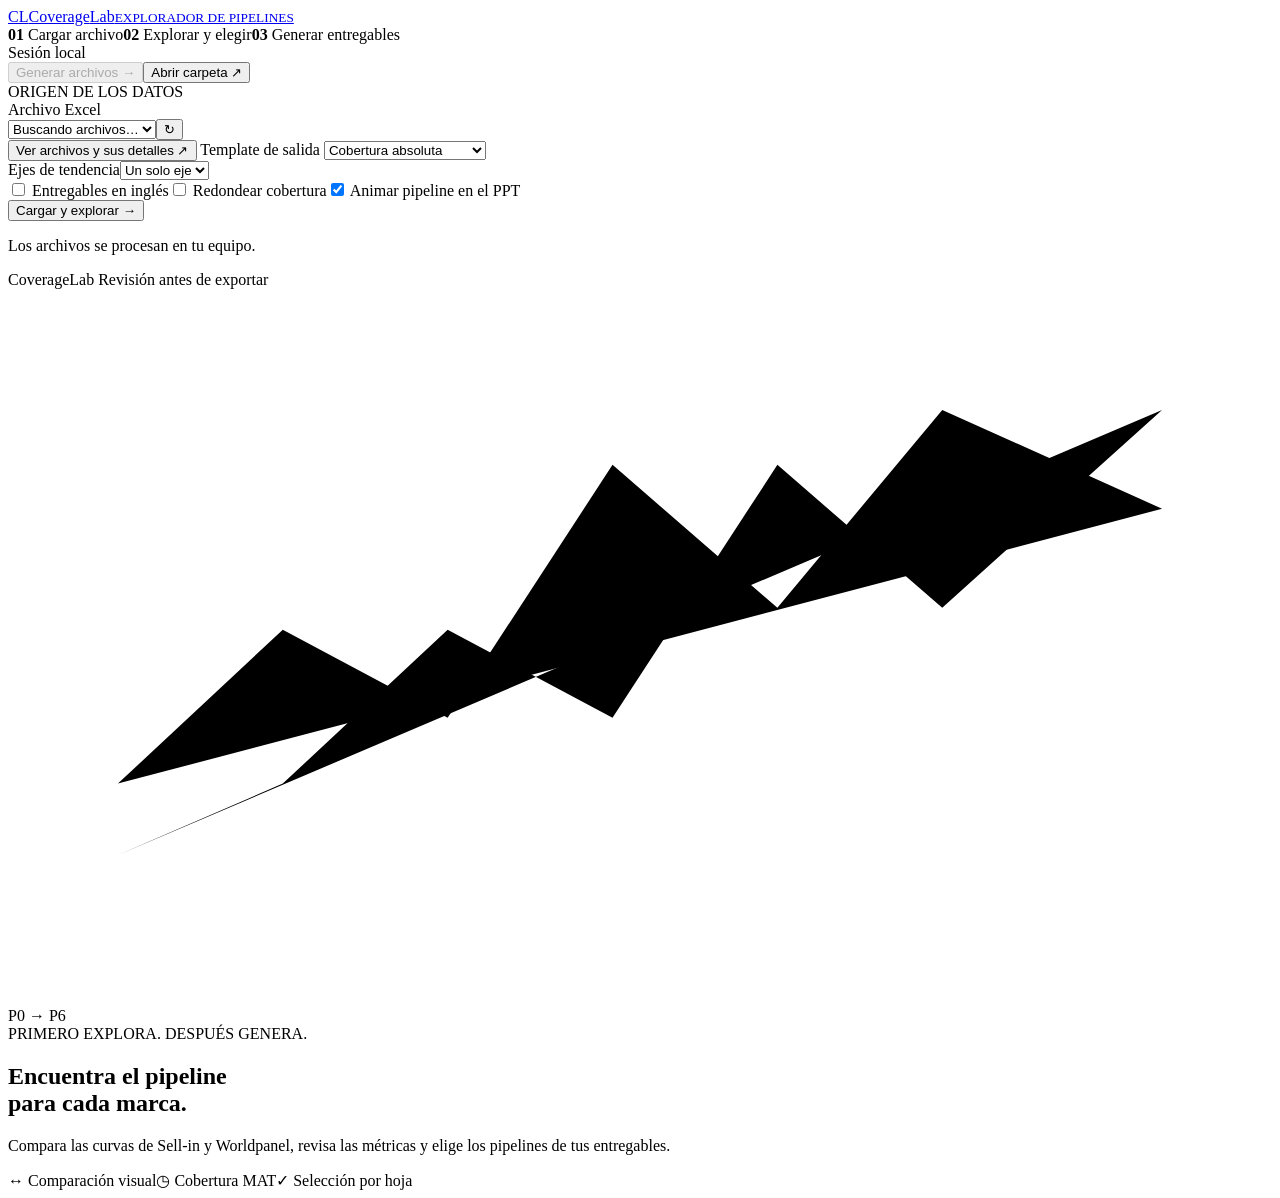
==== explorer_web/index.html @ bbda2eb6 "fix: unifica generación y descargas en una sola barra Por qué: - Los controles separados de la esqui" ====
<!doctype html>
<html lang="es">
<head>
  <meta charset="utf-8">
  <meta name="viewport" content="width=device-width, initial-scale=1">
  <meta name="explorer-token" content="__EXPLORER_TOKEN__">
  <title>CoverageLab · Explorador de pipelines</title>
  <link rel="stylesheet" href="/style.css">
  <script src="/dashboard.js" defer></script>
  <script src="/app.js" defer></script>
</head>
<body>
  <div id="app-top" class="app-top">
  <header class="app-header">
    <div id="header-main" class="header-main">
    <a class="brand" href="/"><span class="brand-icon">CL</span><span>Coverage<span class="brand-light">Lab</span><small>EXPLORADOR DE PIPELINES</small></span></a>
    <div class="header-center">
    <div class="header-progress"><nav class="steps" aria-label="Etapas"><span class="step active" id="step-file"><b>01</b> Cargar archivo</span><span class="step" id="step-review"><b>02</b> Explorar y elegir</span><span class="step" id="step-export"><b>03</b> Generar entregables</span></nav><span class="local-status"><i></i> Sesión local</span></div>
    <div id="file-detail" class="file-detail" aria-label="Detalle del archivo seleccionado" aria-live="polite" hidden></div>
    </div>
    </div>
  <div id="result-dock" class="result-dock">
    <div id="status" class="status" role="status" aria-live="polite" hidden></div>
    <section id="job-panel" class="job-panel" hidden aria-live="polite" aria-labelledby="job-title"><div class="job-heading"><h2 id="job-title">Generando entregables…</h2><span id="job-badge" class="pill">En curso</span></div><p id="job-message"></p></section>
    <div id="delivery-actions" class="delivery-actions" role="group" aria-label="Generación, descargas y carpeta de resultados"><button id="generate-files" class="button primary" disabled>Generar archivos →</button><div id="downloads" class="downloads" aria-label="Descargas de la última entrega" hidden></div><button id="open-folder" class="button result-folder" title="Abrir la carpeta de resultados">Abrir carpeta ↗</button></div>
    <details id="job-log-details" class="job-log-details" hidden><summary>Ver registro de generación</summary><pre id="job-log"></pre></details>
  </div>
  </header>
  </div>
  <div class="app-layout">
    <aside class="sidebar" aria-label="Archivo y hojas">
      <section class="source-panel">
        <div class="eyebrow">ORIGEN DE LOS DATOS</div>
        <label for="file">Archivo Excel</label>
        <div class="file-picker"><select id="file"><option value="">Buscando archivos…</option></select><button id="refresh-files" class="icon-button" title="Actualizar archivos" aria-label="Actualizar archivos">↻</button></div>
        <button id="browse-files" class="text-button browse-files">Ver archivos y sus detalles ↗</button>
        <label for="template">Template de salida</label>
        <select id="template">
          <option value="Absoluta">Cobertura absoluta</option><option value="relativa">Cobertura relativa</option>
          <option value="3">Template AUTO</option><option value="4">AUTO · doble eje</option>
          <option value="5">P&G · Global · Inglés</option><option value="6">Natura · Brasil</option>
          <option value="7">AUTOEXPERIMENTAL</option><option value="8">Yakult · Brasil · Relativa</option>
        </select>
        <div class="options-row"><div><label for="trend-axis">Ejes de tendencia</label><select id="trend-axis"><option value="simple">Un solo eje</option><option value="doble">Doble eje</option></select></div></div>
        <div class="check-options"><label><input id="english" type="checkbox"> Entregables en inglés</label><label><input id="round" type="checkbox"> Redondear cobertura</label><label><input id="animate" type="checkbox" checked> Animar pipeline en el PPT</label></div>
        <button id="load" class="button primary full">Cargar y explorar <span>→</span></button>
        <p class="source-note">Los archivos se procesan en tu equipo.</p>
      </section>
      <section id="sheet-panel" class="sheet-panel" hidden>
        <div class="sheet-heading"><h2>Hojas del archivo</h2><span id="sheet-count" class="count"></span></div>
        <input id="search" type="search" placeholder="Buscar marca o categoría…" aria-label="Buscar hojas">
        <div class="selection-tools"><button id="select-all" class="text-button">Incluir válidas</button><button id="select-none" class="text-button">Excluir todas</button></div>
        <div id="sheets" class="sheet-list"></div>
      </section>
      <div class="sidebar-footer">CoverageLab <span>Revisión antes de exportar</span></div>
    </aside>
    <main>
      <section id="empty" class="empty-state">
        <div class="empty-illustration" aria-hidden="true"><svg viewBox="0 0 230 130"><path class="grid-line" d="M20 30H210M20 65H210M20 100H210"/><path class="empty-wp" d="M20 90L50 62L80 78L110 32L140 58L170 22L210 40"/><path class="empty-si" d="M20 103L50 90L80 62L110 78L140 32L170 58L210 22"/></svg><span>P0 → P6</span></div>
        <div class="eyebrow">PRIMERO EXPLORA. DESPUÉS GENERA.</div>
        <h1>Encuentra el pipeline<br>para cada marca.</h1>
        <p>Compara las curvas de Sell-in y Worldpanel, revisa las métricas y elige los pipelines de tus entregables.</p>
        <div class="empty-features"><span>↔ Comparación visual</span><span>◷ Cobertura MAT</span><span>✓ Selección por hoja</span></div>
      </section>
      <section id="workspace" hidden>
        <div class="workspace-heading"><div><div id="context" class="eyebrow"></div><h1 id="brand-title"></h1><p id="sheet-subtitle"></p></div><span id="included-count" class="pill"></span></div>
        <div id="sheet-facts" class="sheet-facts"></div>
        <div id="warnings" class="warnings" hidden></div>
        <div id="sheet-error" class="sheet-error" hidden></div>
        <div id="sheet-content">
          <section class="review-card">
            <div class="pipeline-heading"><div><div class="eyebrow">PIPELINE PARA ESTA HOJA</div><div id="pipeline-buttons" class="pipeline-buttons" role="group" aria-label="Elegir pipeline"></div></div><div class="choice-summary"><small>Tu elección</small><strong id="chosen-label"></strong></div></div>
            <div class="recommendation"><span class="recommendation-symbol">✦</span><div><strong id="recommendation-title"></strong><p id="recommendation-reason"></p></div><button id="use-recommended" class="button subtle">Usar recomendado</button></div>
          </section>
          <section id="excel-dashboard" class="excel-dashboard" aria-labelledby="dashboard-title">
            <div class="table-heading"><div><div class="eyebrow">DISPONIBLE AL CARGAR</div><h2 id="dashboard-title">Panel completo del Excel</h2><p id="dashboard-reference" class="section-description"></p></div><span class="pill">Sin generar archivos</span></div>
            <div class="dashboard-controls"><label for="dashboard-window">Período de gráficos</label><select id="dashboard-window"><option value="all" selected>Toda la historia</option><option value="24">Últimos 24 meses</option><option value="12">Últimos 12 meses</option></select><label><input id="dashboard-labels" type="checkbox" checked> Etiquetas</label><label for="dashboard-label-scope" class="sr-only">Etiquetas del panel</label><select id="dashboard-label-scope"><option value="cutoffs">Inicio, cierre y cortes anuales</option><option value="last">Solo cierre</option><option value="all">Todos los datos</option></select><label><input id="dashboard-detail" type="checkbox" checked> Detalle visual</label></div>
            <nav id="dashboard-nav" class="dashboard-nav" aria-label="Ir a los gráficos del Excel"></nav>
            <div id="dashboard-grid" class="dashboard-grid"></div>
            <section id="excel-diagnostics" class="diagnostic-section"><div class="table-heading"><div><h3>Diagnóstico de KPI · últimos 12 meses</h3><p class="section-description">Promedio total de toda la historia; cambios y límites sobre los últimos 12 meses. REVISAR señala un cambio para investigar.</p></div></div><div class="dashboard-controls"><label for="kpi-change-threshold">Cambio vs. promedio mayor a (%)</label><input id="kpi-change-threshold" type="number" min="0" max="1000" step="1" value="25"><label for="kpi-range-threshold">Amplitud / promedio mayor a (%)</label><input id="kpi-range-threshold" type="number" min="0" max="1000" step="1" value="75"></div><div class="table-scroll"><table><caption class="sr-only">Diagnóstico de indicadores de compra</caption><thead><tr><th>KPI</th><th>Último</th><th>Promedio 12m</th><th>Promedio total</th><th>Vs. promedio 12m</th><th>Mínimo</th><th>Máximo</th><th>Amplitud / promedio</th><th>Señal</th></tr></thead><tbody id="diagnostic-body"></tbody></table></div></section>
          </section>
          <section class="chart-card">
            <div class="chart-heading"><div><h2 id="chart-title">Tendencia de volumen</h2><p id="chart-description"></p></div><div class="chart-controls"><label for="metric" class="sr-only">Serie del gráfico</label><select id="metric"><optgroup label="Volumen y cobertura"><option value="monthly">Volumen mensual</option><option value="mat">Volumen MAT</option><option value="coverage">Cobertura MAT</option><option value="yoy">Variación interanual MAT</option></optgroup><optgroup label="Indicadores de compra"><option value="penetration">Penetración mensual</option><option value="buyers_series">Compradores</option><option value="purchase_average">Compra media</option><option value="purchase_occasion">Compra por ocasión</option><option value="frequency">Frecuencia</option></optgroup></select><label for="window" class="sr-only">Periodo visible</label><select id="window"><option value="12">Últimos 12 meses</option><option value="24" selected>Últimos 24 meses</option><option value="all">Toda la historia</option></select></div></div>
            <div class="comparison-controls"><label for="compare">Comparar con</label><select id="compare"><option value="">Sin comparación</option></select><label class="original-control"><input id="original" type="checkbox" checked><span id="original-label">Mostrar Sell-in original (P0)</span></label><span id="unit-label"></span></div>
            <div class="visual-controls" role="group" aria-label="Presentación del gráfico">
              <label><input id="data-labels" type="checkbox"> Etiquetas de datos</label>
              <label for="label-scope" class="sr-only">Datos a etiquetar</label><select id="label-scope" disabled><option value="last">Último dato</option><option value="all">Todos los datos</option></select>
              <label><input id="visual-detail" type="checkbox" checked> Detalle visual</label>
              <label id="penetration-control" hidden><input id="show-penetration" type="checkbox" checked> Mostrar penetración mensual</label>
            </div>
            <p id="chart-period" class="chart-period"></p><div id="chart-kpi-averages" hidden></div>
            <div class="chart-container"><svg id="chart" viewBox="0 0 1000 320" role="img" tabindex="0" aria-label="Gráfico de comparación de pipelines"></svg><div id="chart-tooltip" class="chart-tooltip" aria-live="off"></div></div>
            <div id="legend" class="legend"></div>
            <p id="coverage-context" class="coverage-context" hidden></p>
            <p id="chart-footnote" class="chart-footnote">P1 desplaza Sell-in un mes hacia adelante; P6, seis meses. Los espacios sin datos se conservan. Correlación y variaciones se calculan sobre MAT, incluso al ver volumen mensual.</p>
          </section>
          <section class="metrics" aria-label="Métricas del pipeline seleccionado">
            <article><span>Correlación MAT actual</span><strong id="metric-corr"></strong><small id="metric-corr-note"></small></article>
            <article><span>Cobertura MAT actual</span><strong id="metric-cov"></strong><small id="metric-cov-note"></small></article>
            <article><span>Variación MAT Sell-in</span><strong id="metric-var"></strong><small id="metric-var-note"></small></article>
            <article><span>Gap de variación</span><strong id="metric-gap"></strong><small>Diferencia absoluta frente a Worldpanel</small></article>
          </section>
          <section class="template-card">
            <div class="table-heading"><div><div class="eyebrow">EXPLORACIÓN DE DATOS</div><h2>Datos del template Excel</h2><p id="template-reference" class="section-description"></p></div><span class="pill" id="template-pipeline"></span></div>
            <div id="purchase-metrics" class="purchase-metrics"></div>
            <div class="template-toolbar">
              <label for="template-view">Ver</label><select id="template-view"><option value="all" selected>Todo el detalle del Excel</option><option value="monthly">Serie mensual</option><option value="variations">Variaciones por período</option><option value="correlations">Correlaciones MAT</option><option value="averages">Promedios MAT</option></select>
              <label id="table-columns-label" for="table-columns">Columnas</label><select id="table-columns"><option value="all" selected>Todos los datos</option><option value="volume">Volumen y cobertura</option><option value="shopping">Hábitos de compra</option></select>
              <label id="inspect-month-label" for="inspect-month">Detalle de mes</label><select id="inspect-month"></select>
            </div>
            <div id="template-color-key" class="excel-color-key" hidden></div>
            <div id="monthly-inspector" class="monthly-inspector"></div>
            <div class="table-scroll template-scroll"><table id="template-table"><caption class="sr-only">Datos y cálculos del template para la hoja seleccionada</caption><thead id="template-head"></thead><tbody id="template-body"></tbody></table></div>
            <p id="template-note" class="table-note"></p>
            <div id="template-extra-tables"></div>
          </section>
          <section class="table-card"><div class="table-heading"><h2>Todos los pipelines, lado a lado</h2><span>Selecciona una fila para elegir</span></div><div id="pipeline-color-key" class="excel-color-key"></div><div class="table-scroll"><table><thead><tr><th>Pipeline</th><th>Correlación MAT</th><th>Cobertura actual</th><th>VAR % Sell-in</th><th>Gap (pp)</th><th>Estabilidad (pp)</th><th>Referencia</th></tr></thead><tbody id="pipeline-table"></tbody></table></div><p class="table-note">— indica historia insuficiente o una base no calculable. La recomendación automática compara P1–P6; P0 queda disponible como referencia.</p></section>
        </div>
        <section class="export-bar"><div><strong id="export-summary"></strong><p>La elección por hoja se aplicará al PPT, al banco y a los gráficos del Excel. Genera los archivos desde la barra superior.</p></div><div class="export-actions"><button id="save" class="button secondary">Guardar selección</button></div></section>
      </section>
    </main>
  </div>
  <dialog id="export-dialog"><div class="dialog-heading"><div class="eyebrow">REVISIÓN FINAL</div><h2>Generar con tu selección</h2><p id="dialog-file"></p></div><div id="dialog-selection" class="dialog-selection"></div><p>Se creará una carpeta nueva en <strong>Output</strong>, con el nombre de país, categoría, fabricante, periodo y cobertura del script, más fecha y hora. Conserva el Excel, el PPT, el banco, el reporte de pipelines y la configuración utilizada.</p><div class="dialog-actions"><button id="cancel-export" class="button secondary">Volver a explorar</button><button id="confirm-export" class="button primary">Generar entregables</button></div></dialog>
  <dialog id="file-dialog" class="file-dialog" aria-labelledby="file-dialog-title"><div class="file-dialog-heading"><div><div class="eyebrow">ARCHIVOS DEL PROYECTO</div><h2 id="file-dialog-title">Elige por país, categoría y fabricante</h2><p>Los códigos se traducen con el catálogo de CoverageLab.</p></div><button id="close-files" class="icon-button" aria-label="Cerrar selector de archivos">×</button></div><div class="catalog-filters"><input id="file-search" type="search" placeholder="Buscar fabricante, país, categoría o archivo…" aria-label="Buscar archivos"><label for="file-country" class="sr-only">Filtrar país</label><select id="file-country"><option value="">Todos los países</option></select><label for="file-category" class="sr-only">Filtrar categoría</label><select id="file-category"><option value="">Todas las categorías</option></select></div><p id="catalog-count" class="section-description" aria-live="polite"></p><div id="file-cards" class="file-cards"></div></dialog>
  <dialog id="chart-dialog" class="chart-dialog" aria-labelledby="chart-dialog-title"><div class="file-dialog-heading"><div><div class="eyebrow">DETALLE DEL GRÁFICO</div><h2 id="chart-dialog-title"></h2><p id="chart-dialog-description"></p></div><button id="close-chart" class="icon-button" aria-label="Cerrar gráfico ampliado">×</button></div><div id="chart-dialog-content"></div></dialog>
</body>
</html>
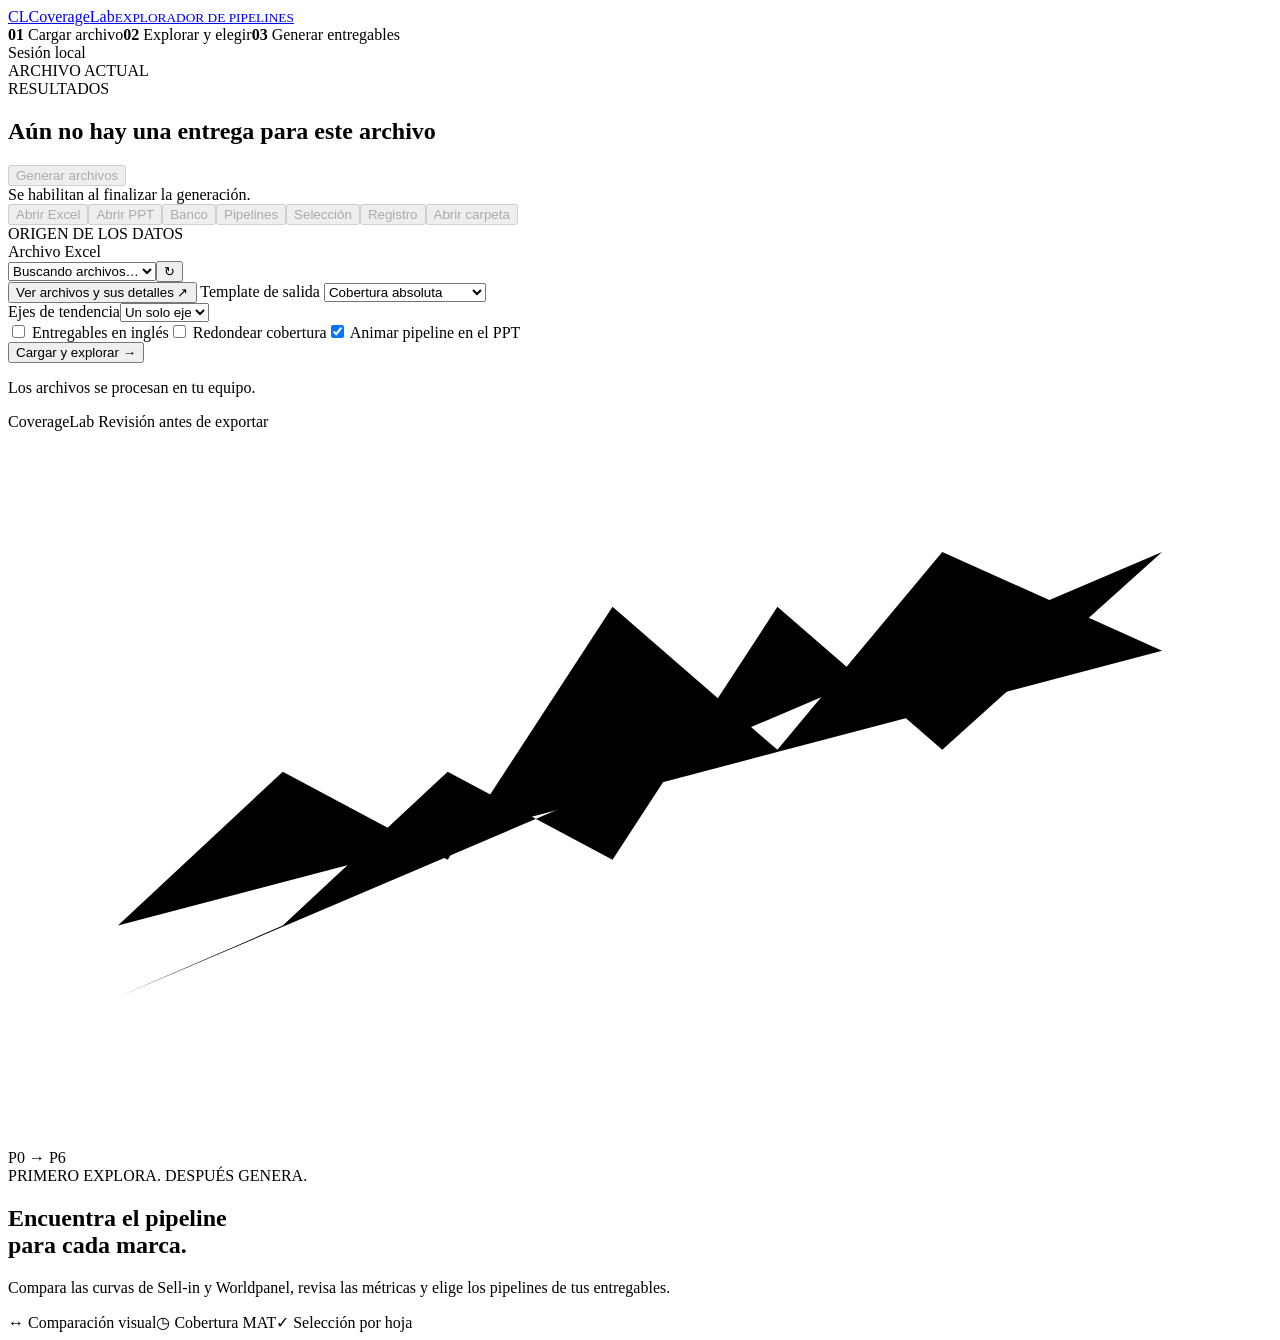
==== commit 9d66d8c6: "feat: abre resultados por origen desde un panel compacto Por qué: - Abrir los entregables existentes" ====
--- a/explorer_web/index.html
+++ b/explorer_web/index.html
@@ -14,16 +14,19 @@
   <header class="app-header">
     <div id="header-main" class="header-main">
     <a class="brand" href="/"><span class="brand-icon">CL</span><span>Coverage<span class="brand-light">Lab</span><small>EXPLORADOR DE PIPELINES</small></span></a>
-    <div class="header-center">
     <div class="header-progress"><nav class="steps" aria-label="Etapas"><span class="step active" id="step-file"><b>01</b> Cargar archivo</span><span class="step" id="step-review"><b>02</b> Explorar y elegir</span><span class="step" id="step-export"><b>03</b> Generar entregables</span></nav><span class="local-status"><i></i> Sesión local</span></div>
-    <div id="file-detail" class="file-detail" aria-label="Detalle del archivo seleccionado" aria-live="polite" hidden></div>
-    </div>
     </div>
   <div id="result-dock" class="result-dock">
-    <div id="status" class="status" role="status" aria-live="polite" hidden></div>
-    <section id="job-panel" class="job-panel" hidden aria-live="polite" aria-labelledby="job-title"><div class="job-heading"><h2 id="job-title">Generando entregables…</h2><span id="job-badge" class="pill">En curso</span></div><p id="job-message"></p></section>
-    <div id="delivery-actions" class="delivery-actions" role="group" aria-label="Generación, descargas y carpeta de resultados"><button id="generate-files" class="button primary" disabled>Generar archivos →</button><div id="downloads" class="downloads" aria-label="Descargas de la última entrega" hidden></div><button id="open-folder" class="button result-folder" title="Abrir la carpeta de resultados">Abrir carpeta ↗</button></div>
-    <details id="job-log-details" class="job-log-details" hidden><summary>Ver registro de generación</summary><pre id="job-log"></pre></details>
+    <section class="context-panel" aria-label="Archivo actual y resultados">
+      <div class="source-context"><div class="eyebrow">ARCHIVO ACTUAL</div><div id="file-detail" class="file-detail" aria-label="Detalle del archivo seleccionado" aria-live="polite" hidden></div></div>
+      <div class="result-context">
+        <div class="result-heading"><div><div class="eyebrow">RESULTADOS</div><h2 id="job-title">Aún no hay una entrega para este archivo</h2></div><button id="generate-files" class="button primary" disabled>Generar archivos</button></div>
+        <div class="result-state"><span id="job-badge" class="pill" hidden></span><span id="job-date"></span><span id="result-hint">Se habilitan al finalizar la generación.</span></div>
+        <div id="output-buttons" class="output-buttons" role="group" aria-label="Abrir resultados en sus aplicaciones"><button class="button result-file" data-output="template" disabled>Abrir Excel</button><button class="button result-file" data-output="presentation" disabled>Abrir PPT</button><button class="button result-file" data-output="bank" disabled>Banco</button><button class="button result-file" data-output="pipeline_report" disabled>Pipelines</button><button class="button result-file" data-output="selection" disabled>Selección</button><button class="button result-file" data-output="log" disabled>Registro</button><button id="open-folder" class="button result-file" disabled>Abrir carpeta</button></div>
+        <details id="job-log-details" class="job-log-details" hidden><summary>Ruta y registro</summary><p id="job-delivery-title"></p><p id="job-message"></p><pre id="job-log"></pre></details>
+        <div id="status" class="status" role="status" aria-live="polite" hidden></div>
+      </div>
+    </section>
   </div>
   </header>
   </div>
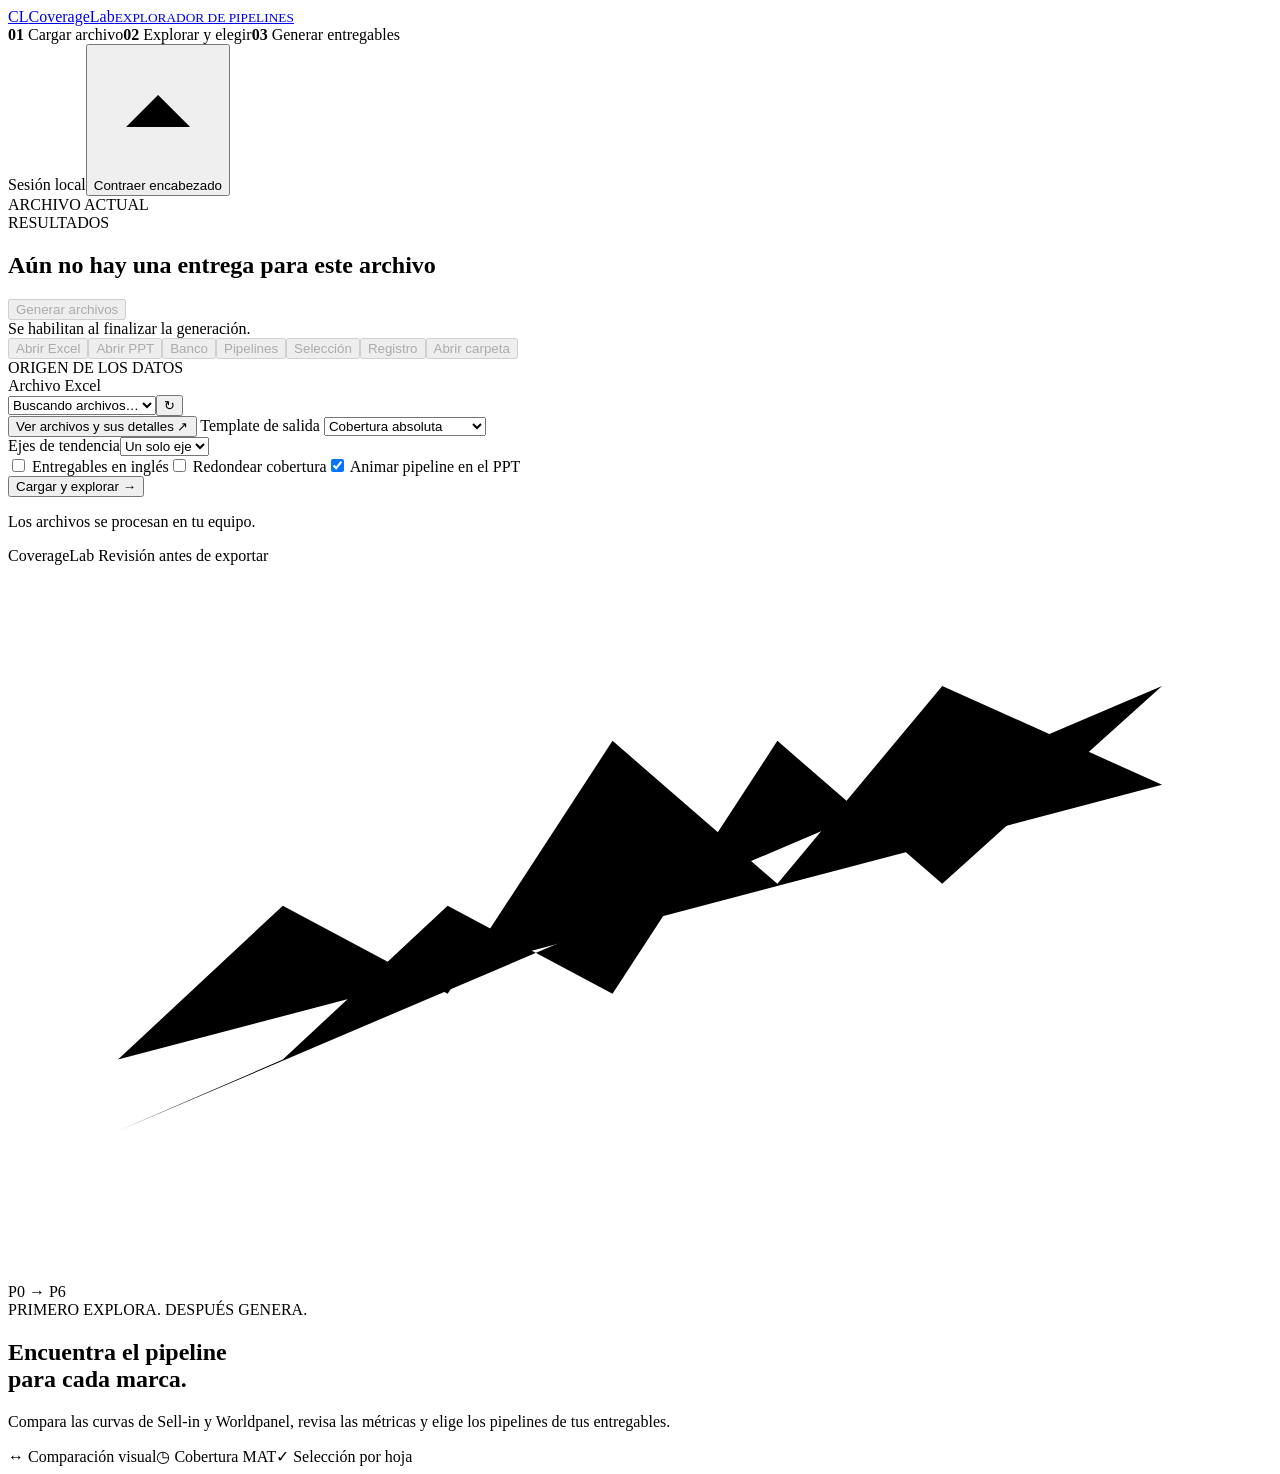
==== commit 29c9d26a: "feat: permite contraer el encabezado para ampliar los gráficos Por qué: - El panel de archivo y resu" ====
--- a/explorer_web/index.html
+++ b/explorer_web/index.html
@@ -14,7 +14,10 @@
   <header class="app-header">
     <div id="header-main" class="header-main">
     <a class="brand" href="/"><span class="brand-icon">CL</span><span>Coverage<span class="brand-light">Lab</span><small>EXPLORADOR DE PIPELINES</small></span></a>
-    <div class="header-progress"><nav class="steps" aria-label="Etapas"><span class="step active" id="step-file"><b>01</b> Cargar archivo</span><span class="step" id="step-review"><b>02</b> Explorar y elegir</span><span class="step" id="step-export"><b>03</b> Generar entregables</span></nav><span class="local-status"><i></i> Sesión local</span></div>
+    <div class="header-progress">
+      <nav class="steps" aria-label="Etapas"><span class="step active" id="step-file"><b>01</b> Cargar archivo</span><span class="step" id="step-review"><b>02</b> Explorar y elegir</span><span class="step" id="step-export"><b>03</b> Generar entregables</span></nav>
+      <div class="header-actions"><span class="local-status"><i></i> Sesión local</span><button id="toggle-header" class="button secondary header-toggle" aria-expanded="true" aria-controls="result-dock"><svg viewBox="0 0 16 16" aria-hidden="true"><path d="m4 10 4-4 4 4"/></svg><span id="header-toggle-label">Contraer encabezado</span></button></div>
+    </div>
     </div>
   <div id="result-dock" class="result-dock">
     <section class="context-panel" aria-label="Archivo actual y resultados">
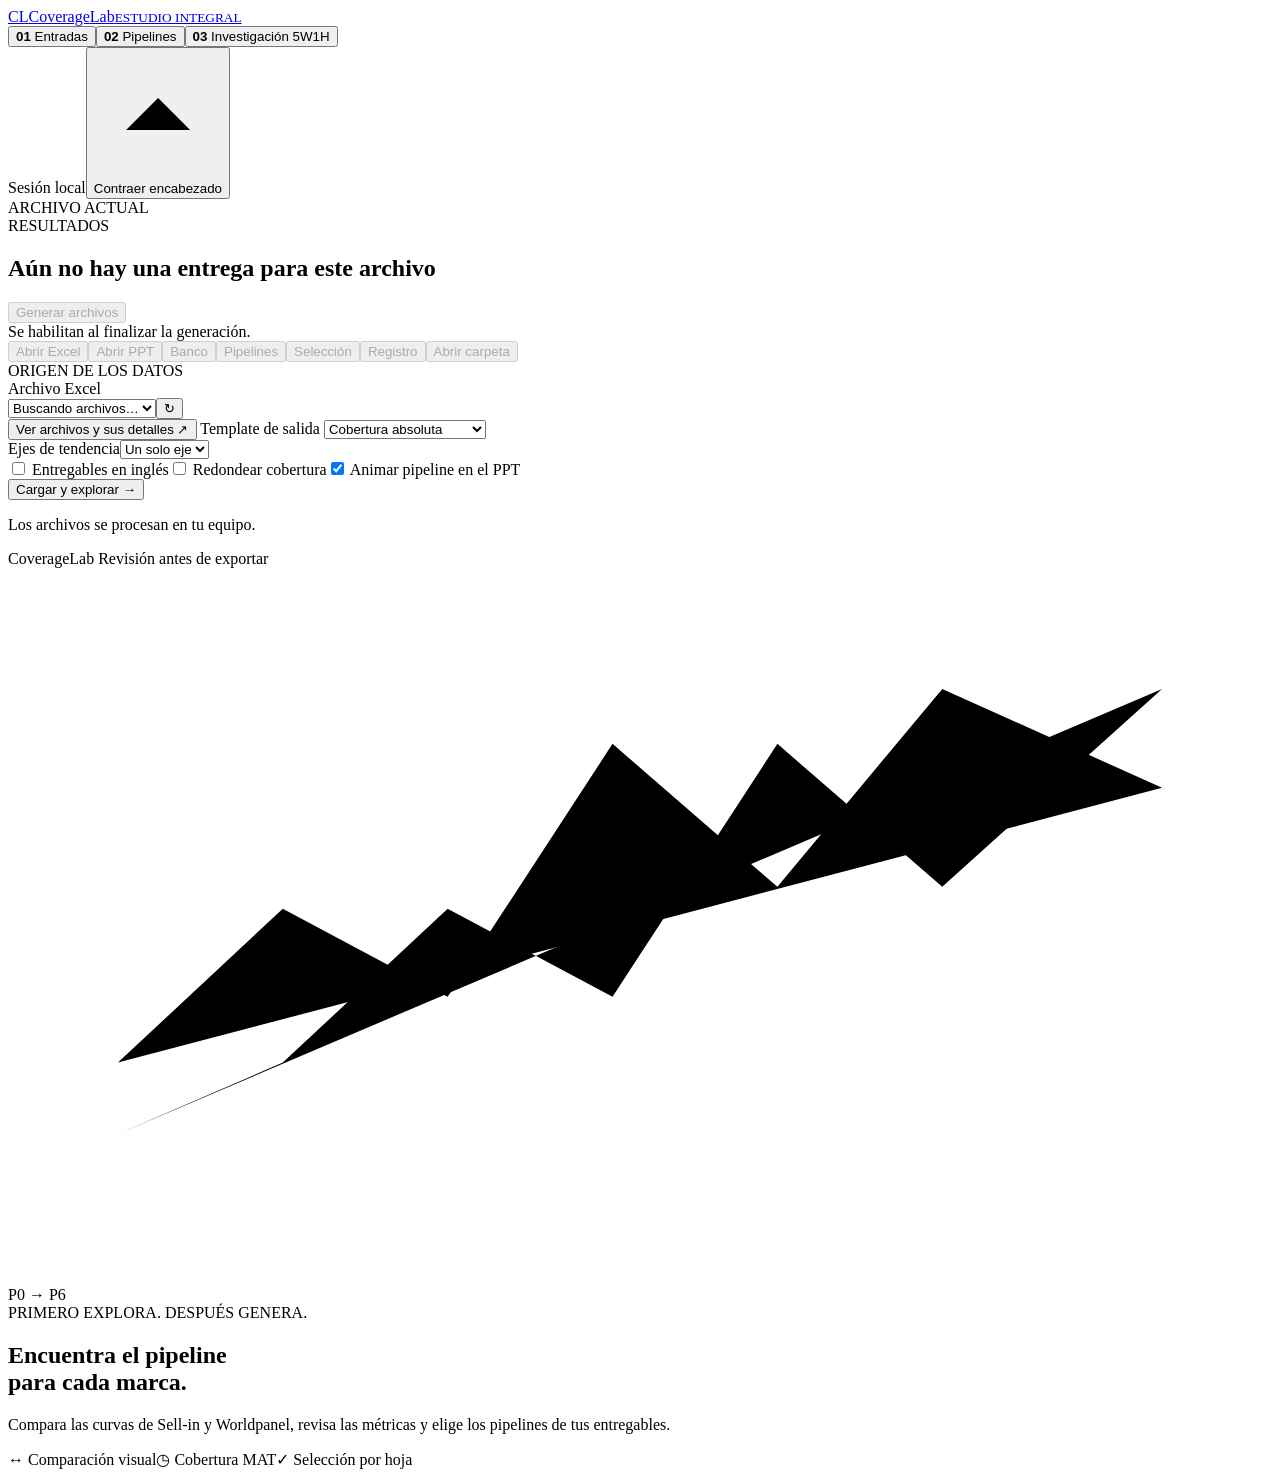
==== commit 30e390d4: "feat: integra captura, pipelines e investigación 5W1H en la web Por qué: - Crear y llenar entradas, " ====
--- a/explorer_web/index.html
+++ b/explorer_web/index.html
@@ -4,26 +4,29 @@
   <meta charset="utf-8">
   <meta name="viewport" content="width=device-width, initial-scale=1">
   <meta name="explorer-token" content="__EXPLORER_TOKEN__">
-  <title>CoverageLab · Explorador de pipelines</title>
+  <title>CoverageLab · Estudio integral</title>
   <link rel="stylesheet" href="/style.css">
+  <link rel="stylesheet" href="/studio.css">
   <script src="/dashboard.js" defer></script>
   <script src="/app.js" defer></script>
+  <script src="/research.js" defer></script>
+  <script src="/studio.js" defer></script>
 </head>
-<body>
+<body data-module="pipelines">
   <div id="app-top" class="app-top">
   <header class="app-header">
     <div id="header-main" class="header-main">
-    <a class="brand" href="/"><span class="brand-icon">CL</span><span>Coverage<span class="brand-light">Lab</span><small>EXPLORADOR DE PIPELINES</small></span></a>
+    <a class="brand" href="/"><span class="brand-icon">CL</span><span>Coverage<span class="brand-light">Lab</span><small>ESTUDIO INTEGRAL</small></span></a>
     <div class="header-progress">
-      <nav class="steps" aria-label="Etapas"><span class="step active" id="step-file"><b>01</b> Cargar archivo</span><span class="step" id="step-review"><b>02</b> Explorar y elegir</span><span class="step" id="step-export"><b>03</b> Generar entregables</span></nav>
-      <div class="header-actions"><span class="local-status"><i></i> Sesión local</span><button id="toggle-header" class="button secondary header-toggle" aria-expanded="true" aria-controls="result-dock"><svg viewBox="0 0 16 16" aria-hidden="true"><path d="m4 10 4-4 4 4"/></svg><span id="header-toggle-label">Contraer encabezado</span></button></div>
+      <nav class="steps module-nav" aria-label="Módulos del estudio"><button class="step" data-module="inputs"><b>01</b> Entradas</button><button class="step active" data-module="pipelines" aria-current="page"><b>02</b> Pipelines</button><button class="step" data-module="research"><b>03</b> Investigación 5W1H</button></nav>
+      <div id="header-actions" class="header-actions"><span class="local-status"><i></i> Sesión local</span><button id="toggle-header" class="button secondary header-toggle" aria-expanded="true" aria-controls="result-dock"><svg viewBox="0 0 16 16" aria-hidden="true"><path d="m4 10 4-4 4 4"/></svg><span id="header-toggle-label">Contraer encabezado</span></button></div>
     </div>
     </div>
   <div id="result-dock" class="result-dock">
     <section class="context-panel" aria-label="Archivo actual y resultados">
       <div class="source-context"><div class="eyebrow">ARCHIVO ACTUAL</div><div id="file-detail" class="file-detail" aria-label="Detalle del archivo seleccionado" aria-live="polite" hidden></div></div>
       <div class="result-context">
-        <div class="result-heading"><div><div class="eyebrow">RESULTADOS</div><h2 id="job-title">Aún no hay una entrega para este archivo</h2></div><button id="generate-files" class="button primary" disabled>Generar archivos</button></div>
+        <div id="result-heading" class="result-heading"><div><div class="eyebrow">RESULTADOS</div><h2 id="job-title">Aún no hay una entrega para este archivo</h2></div><button id="generate-files" class="button primary" disabled>Generar archivos</button></div>
         <div class="result-state"><span id="job-badge" class="pill" hidden></span><span id="job-date"></span><span id="result-hint">Se habilitan al finalizar la generación.</span></div>
         <div id="output-buttons" class="output-buttons" role="group" aria-label="Abrir resultados en sus aplicaciones"><button class="button result-file" data-output="template" disabled>Abrir Excel</button><button class="button result-file" data-output="presentation" disabled>Abrir PPT</button><button class="button result-file" data-output="bank" disabled>Banco</button><button class="button result-file" data-output="pipeline_report" disabled>Pipelines</button><button class="button result-file" data-output="selection" disabled>Selección</button><button class="button result-file" data-output="log" disabled>Registro</button><button id="open-folder" class="button result-file" disabled>Abrir carpeta</button></div>
         <details id="job-log-details" class="job-log-details" hidden><summary>Ruta y registro</summary><p id="job-delivery-title"></p><p id="job-message"></p><pre id="job-log"></pre></details>
@@ -33,7 +36,7 @@
   </div>
   </header>
   </div>
-  <div class="app-layout">
+  <div id="pipeline-layout" class="app-layout">
     <aside class="sidebar" aria-label="Archivo y hojas">
       <section class="source-panel">
         <div class="eyebrow">ORIGEN DE LOS DATOS</div>
@@ -61,6 +64,7 @@
       <div class="sidebar-footer">CoverageLab <span>Revisión antes de exportar</span></div>
     </aside>
     <main>
+      <div id="input-pending-notice" class="warnings" hidden>Hay cambios sin guardar en las entradas de este archivo. Guarda o descarta en <button id="return-inputs" class="text-button">Entradas</button> antes de recalcular o generar.</div>
       <section id="empty" class="empty-state">
         <div class="empty-illustration" aria-hidden="true"><svg viewBox="0 0 230 130"><path class="grid-line" d="M20 30H210M20 65H210M20 100H210"/><path class="empty-wp" d="M20 90L50 62L80 78L110 32L140 58L170 22L210 40"/><path class="empty-si" d="M20 103L50 90L80 62L110 78L140 32L170 58L210 22"/></svg><span>P0 → P6</span></div>
         <div class="eyebrow">PRIMERO EXPLORA. DESPUÉS GENERA.</div>
@@ -126,6 +130,8 @@
       </section>
     </main>
   </div>
+  <section id="input-module" class="studio-module" aria-label="Preparar y editar entradas" hidden></section>
+  <section id="research-module" class="studio-module" aria-label="Investigar resultados 5W1H" hidden></section>
   <dialog id="export-dialog"><div class="dialog-heading"><div class="eyebrow">REVISIÓN FINAL</div><h2>Generar con tu selección</h2><p id="dialog-file"></p></div><div id="dialog-selection" class="dialog-selection"></div><p>Se creará una carpeta nueva en <strong>Output</strong>, con el nombre de país, categoría, fabricante, periodo y cobertura del script, más fecha y hora. Conserva el Excel, el PPT, el banco, el reporte de pipelines y la configuración utilizada.</p><div class="dialog-actions"><button id="cancel-export" class="button secondary">Volver a explorar</button><button id="confirm-export" class="button primary">Generar entregables</button></div></dialog>
   <dialog id="file-dialog" class="file-dialog" aria-labelledby="file-dialog-title"><div class="file-dialog-heading"><div><div class="eyebrow">ARCHIVOS DEL PROYECTO</div><h2 id="file-dialog-title">Elige por país, categoría y fabricante</h2><p>Los códigos se traducen con el catálogo de CoverageLab.</p></div><button id="close-files" class="icon-button" aria-label="Cerrar selector de archivos">×</button></div><div class="catalog-filters"><input id="file-search" type="search" placeholder="Buscar fabricante, país, categoría o archivo…" aria-label="Buscar archivos"><label for="file-country" class="sr-only">Filtrar país</label><select id="file-country"><option value="">Todos los países</option></select><label for="file-category" class="sr-only">Filtrar categoría</label><select id="file-category"><option value="">Todas las categorías</option></select></div><p id="catalog-count" class="section-description" aria-live="polite"></p><div id="file-cards" class="file-cards"></div></dialog>
   <dialog id="chart-dialog" class="chart-dialog" aria-labelledby="chart-dialog-title"><div class="file-dialog-heading"><div><div class="eyebrow">DETALLE DEL GRÁFICO</div><h2 id="chart-dialog-title"></h2><p id="chart-dialog-description"></p></div><button id="close-chart" class="icon-button" aria-label="Cerrar gráfico ampliado">×</button></div><div id="chart-dialog-content"></div></dialog>
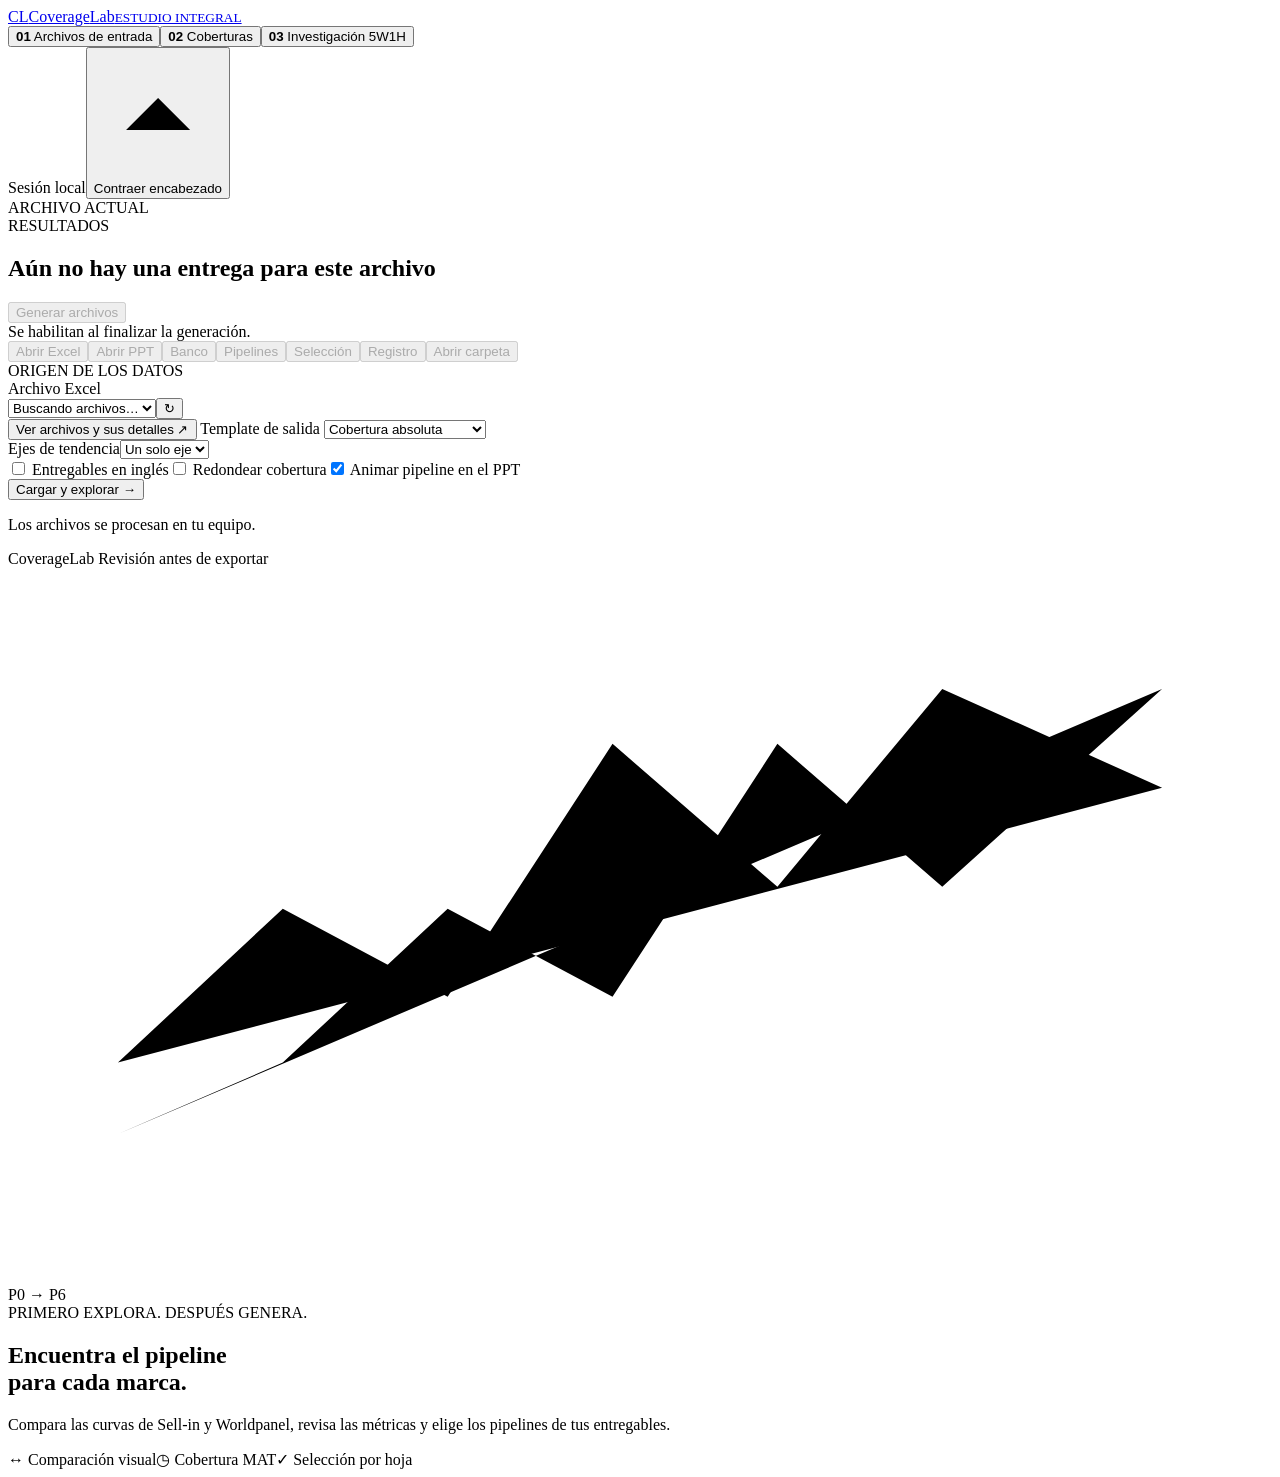
==== commit 4fee39ab: "feat: separa métodos de captura y conserva borradores pendientes Por qué: - Crear otra entrada o cam" ====
--- a/explorer_web/index.html
+++ b/explorer_web/index.html
@@ -18,8 +18,8 @@
     <div id="header-main" class="header-main">
     <a class="brand" href="/"><span class="brand-icon">CL</span><span>Coverage<span class="brand-light">Lab</span><small>ESTUDIO INTEGRAL</small></span></a>
     <div class="header-progress">
-      <nav class="steps module-nav" aria-label="Módulos del estudio"><button class="step" data-module="inputs"><b>01</b> Entradas</button><button class="step active" data-module="pipelines" aria-current="page"><b>02</b> Pipelines</button><button class="step" data-module="research"><b>03</b> Investigación 5W1H</button></nav>
-      <div id="header-actions" class="header-actions"><span class="local-status"><i></i> Sesión local</span><button id="toggle-header" class="button secondary header-toggle" aria-expanded="true" aria-controls="result-dock"><svg viewBox="0 0 16 16" aria-hidden="true"><path d="m4 10 4-4 4 4"/></svg><span id="header-toggle-label">Contraer encabezado</span></button></div>
+      <nav class="steps module-nav" aria-label="Módulos del estudio"><button class="step" data-module="inputs"><b>01</b> Archivos de entrada</button><button class="step active" data-module="pipelines" aria-current="page"><b>02</b> Coberturas</button><button class="step" data-module="research"><b>03</b> Investigación 5W1H</button></nav>
+      <div id="header-actions" class="header-actions"><span class="local-status"><i></i> Sesión local</span><button id="toggle-header" class="button secondary header-toggle" aria-label="Contraer o mostrar encabezado" aria-expanded="true" aria-controls="result-dock"><svg viewBox="0 0 16 16" aria-hidden="true"><path d="m4 10 4-4 4 4"/></svg><span id="header-toggle-label">Contraer encabezado</span></button></div>
     </div>
     </div>
   <div id="result-dock" class="result-dock">
